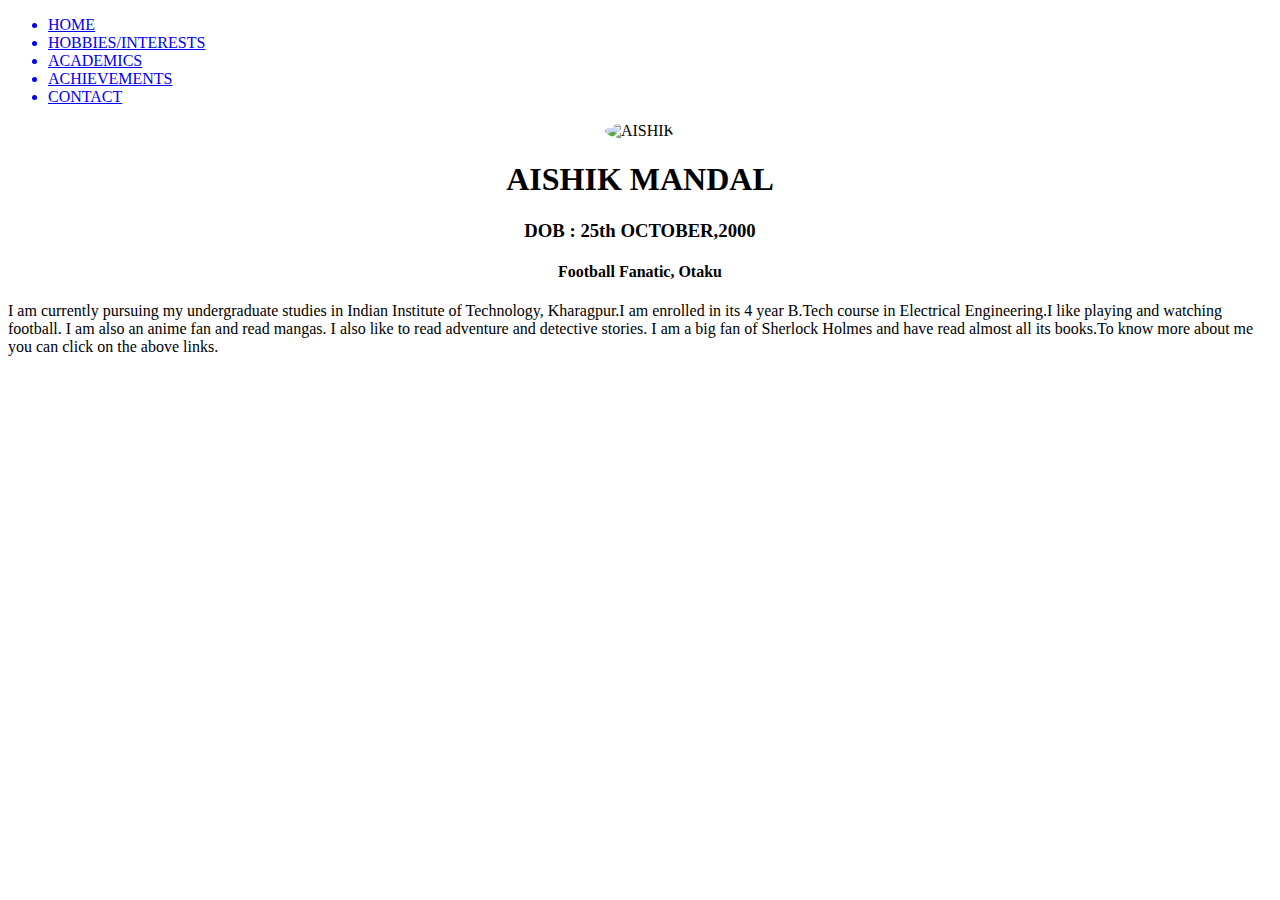
==== index.html @ 1058f460 "Add files via upload" ====
<!DOCTYPE html>
<html>
<head>
	<meta charset="utf-8"/>
	<title>PORTFOLIO|HOME PAGE</title>
	<link rel="stylesheet" type="text/css" href="main.css">
</head>
<body>
	<header><nav class="nav"><ul>
			<a href="#"><li>HOME</li></a>
			<a href="Hobbies.html"><li>HOBBIES/INTERESTS</li></a>
    		<a href="Academics.html"><li>ACADEMICS</li></a>
        	<a href="Achievements.html"><li>ACHIEVEMENTS</li></a>
        	<a href="Contact.html"><li>CONTACT</li></a>
    </ul></nav></header>
	<center><img src="c.jpg" height="200" width="200" style="border-radius: 50%" alt="AISHIK"></center>

    <h1><center>AISHIK MANDAL</center></h1>
    <h3><center>DOB : 25th OCTOBER,2000</center></h3>
    <h4><center>Football Fanatic, Otaku</center></h4> 
    <p>I am currently pursuing my undergraduate studies in Indian Institute of Technology, Kharagpur.I am enrolled in its 4 year B.Tech course in Electrical Engineering.I like playing and watching football. I am also an anime fan and read mangas. I also like to read adventure and detective stories. I am a big fan of Sherlock Holmes and have read almost all its books.To know more about me you can click on the above links.</p>
</body>
</html>
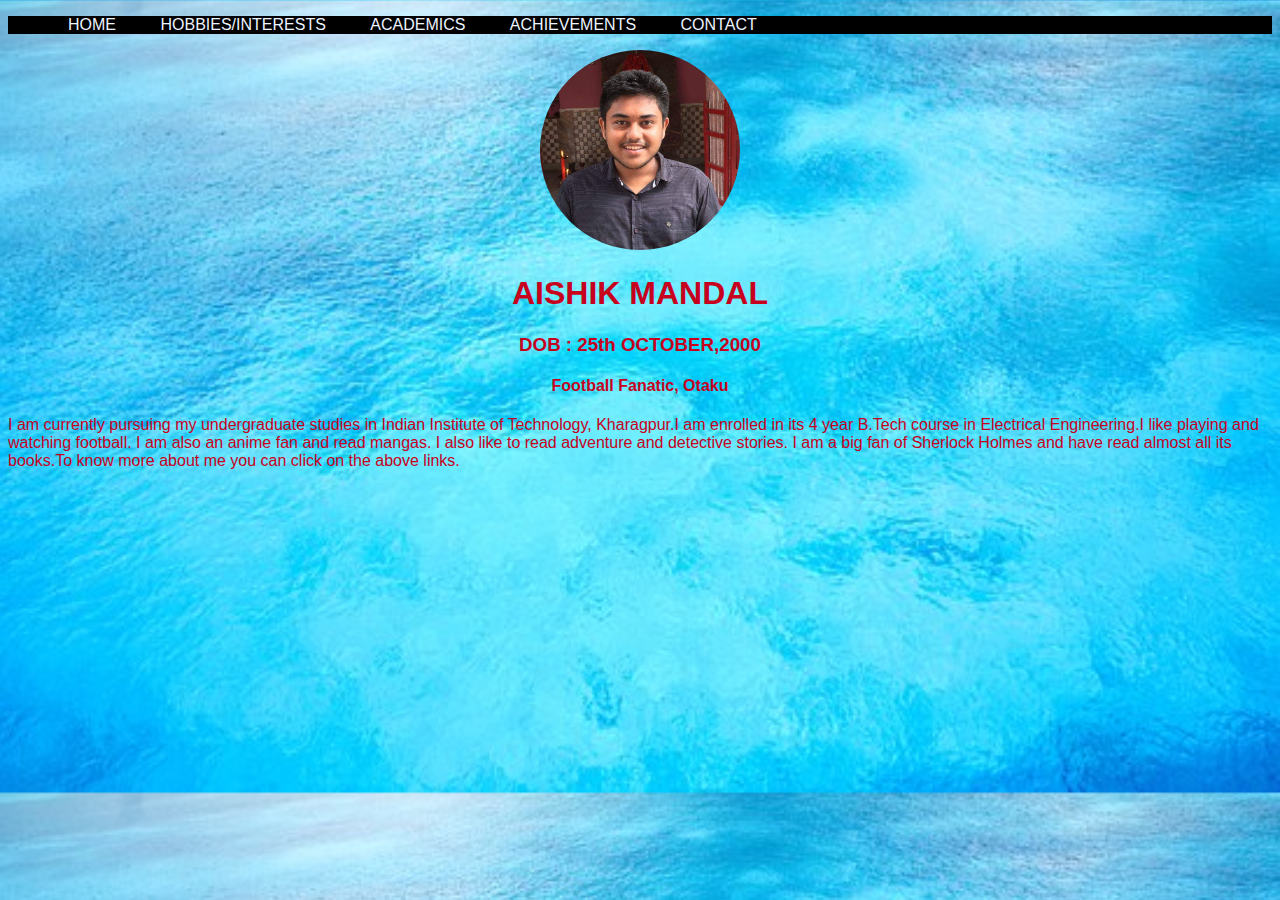
==== commit 3dd62900: "Add files via upload" ====
--- a/index.html
+++ b/index.html
@@ -4,14 +4,15 @@
 	<meta charset="utf-8"/>
 	<title>PORTFOLIO|HOME PAGE</title>
 	<link rel="stylesheet" type="text/css" href="main.css">
+	<link href="https://fonts.googleapis.com/css?family=Open+Sans" rel="stylesheet">
 </head>
 <body>
-	<header><nav class="nav"><ul>
-			<a href="#"><li>HOME</li></a>
-			<a href="Hobbies.html"><li>HOBBIES/INTERESTS</li></a>
-    		<a href="Academics.html"><li>ACADEMICS</li></a>
-        	<a href="Achievements.html"><li>ACHIEVEMENTS</li></a>
-        	<a href="Contact.html"><li>CONTACT</li></a>
+	<header class="header"><nav class="nav"><ul>
+			<span><a href="#"><li>HOME</li></a></span>
+			<span><a href="Hobbies.html"><li>HOBBIES/INTERESTS</li></a></span>
+    		<span><a href="Academics.html"><li>ACADEMICS</li></a></span>
+        	<span><a href="Achievements.html"><li>ACHIEVEMENTS</li></a></span>
+        	<span><a href="Contact.html"><li>CONTACT</li></a></span>
     </ul></nav></header>
 	<center><img src="c.jpg" height="200" width="200" style="border-radius: 50%" alt="AISHIK"></center>
 
--- a/main.css
+++ b/main.css
@@ -0,0 +1,34 @@
+body{
+	color:#c6001d;
+	font-family:helvetica;
+	background-image: url('3.jpg');
+	background-size: cover;
+}
+.nav ul a{
+	color:#edf3ff;
+	text-decoration: none;
+	padding: 10px 20px;
+}
+.nav ul a:hover{
+	color: #a0c4ff;
+}
+ul{
+	list-style-type: square;
+}
+.nav ul li{
+	list-style-type: none;
+	display: inline;
+}
+header{
+	background-color: black;
+}
+.KVPY{
+	float: left;
+	margin-right: 20px;
+	margin-bottom: 20px;
+	height: 150px;
+	width: 150px;
+}
+.clear{
+	clear: both;
+}